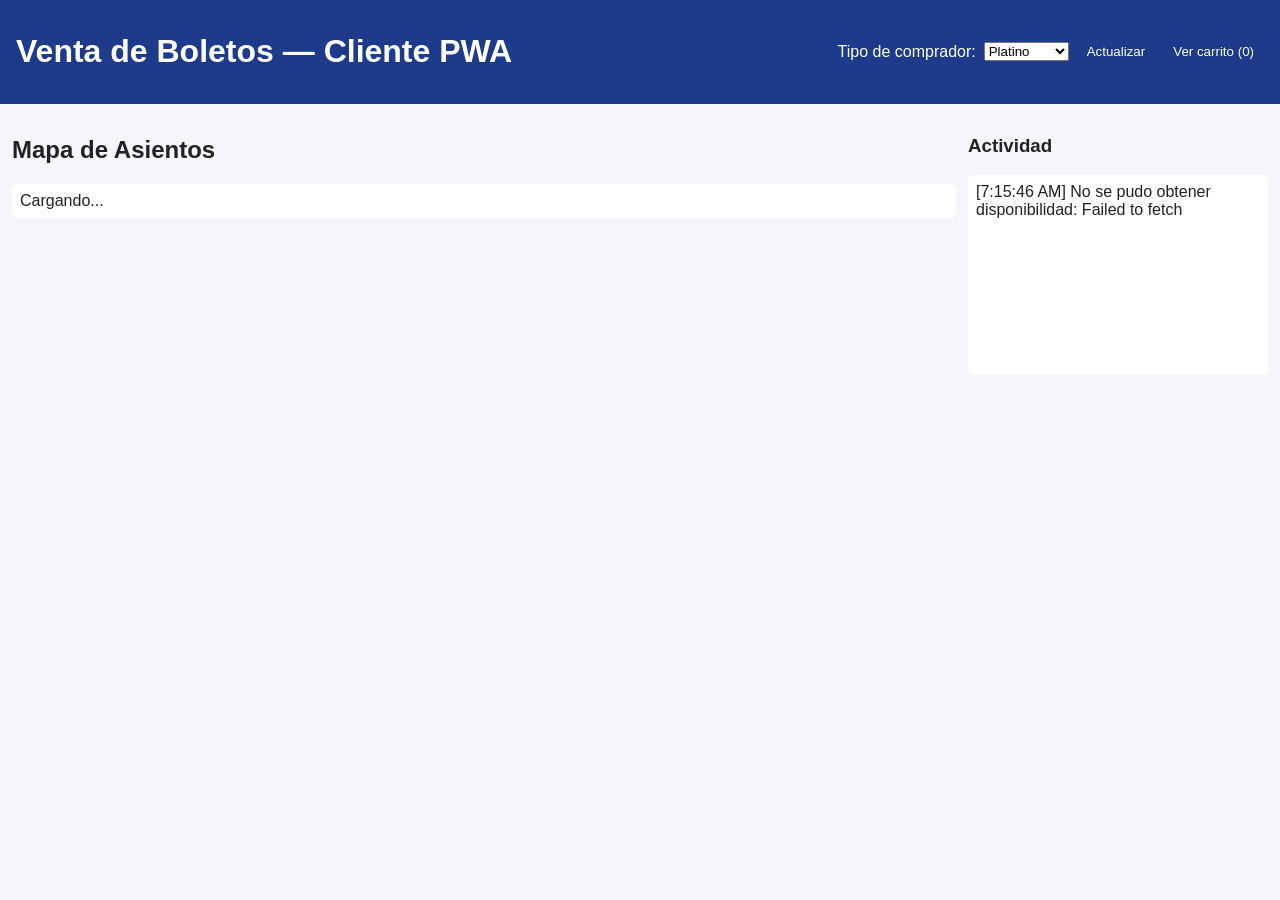
==== 07-App-PWA/webapp/index.html @ eeee7797 "PWA Version -  Practica 07 Iniciada con interfaz de usuario real (Yo)" ====
<!doctype html>
<html lang="es">
<head>
  <meta charset="utf-8" />
  <meta name="viewport" content="width=device-width,initial-scale=1" />
  <title>Simulación Venta - PWA</title>
  <link rel="manifest" href="/webapp/manifest.json" />
  <link rel="stylesheet" href="styles.css" />
</head>
<body>
  <header>
    <h1>Venta de Boletos — Cliente PWA</h1>
    <div id="controls">
      <label for="buyerType">Tipo de comprador:</label>
      <select id="buyerType">
        <option value="platino">Platino</option>
        <option value="preferente">Preferente</option>
        <option value="normal">General</option>
      </select>
      <button id="refreshBtn">Actualizar</button>
      <button id="openCartBtn">Ver carrito (<span id="cartCount">0</span>)</button>
    </div>
  </header>

  <main>
    <section id="mapSection">
      <h2>Mapa de Asientos</h2>
      <div id="seatMap">Cargando...</div>
    </section>

    <aside id="cartPanel" class="hidden">
      <h3>Carrito</h3>
      <ul id="cartList"></ul>
      <button id="buyAllBtn">Comprar seleccionados</button>
      <button id="clearCartBtn">Vaciar carrito</button>
    </aside>

    <section id="logSection">
      <h3>Actividad</h3>
      <div id="log"></div>
    </section>
  </main>

  <script src="app.js"></script>
</body>
</html>
---- 07-App-PWA/webapp/styles.css ----
* { box-sizing: border-box; font-family: Arial, sans-serif; }
body { margin: 0; padding: 0; background: #f4f6fb; color: #222; }
header { background: #1e3a8a; color: white; padding: 12px 16px; display:flex; align-items:center; justify-content:space-between; }
#controls { display:flex; gap:8px; align-items:center; }
main { display:flex; gap:12px; padding: 12px; }
#mapSection { flex: 1; }
#seatMap { display:grid; grid-template-columns: repeat(20, 1fr); gap:3px; background: #fff; padding: 8px; border-radius:6px; max-height: 70vh; overflow:auto; }
.seat { padding:6px; text-align:center; border-radius:4px; cursor:pointer; user-select:none; font-size:12px; }
.free { background:#e6f4ea; border:1px solid #c6e7cf; }
.reserved { background:#fff4e6; border:1px solid #f0d7b3; }
.sold { background:#fbeaea; border:1px solid #f2baba; color:#8b0000; cursor:not-allowed; }
.mine { outline:3px solid #2b6cb0; }
#cartPanel { width:320px; background:#fff; padding:8px; border-radius:6px; box-shadow: 0 4px 12px rgba(0,0,0,0.06); }
.hidden { display:none; }
#logSection { flex-basis: 300px; }
#log { background:#fff; padding:8px; height:200px; overflow:auto; border-radius:6px; }
button { background:#1e3a8a; color:white; border:none; padding:6px 10px; border-radius:4px; cursor:pointer; }
button.secondary { background:#64748b; }
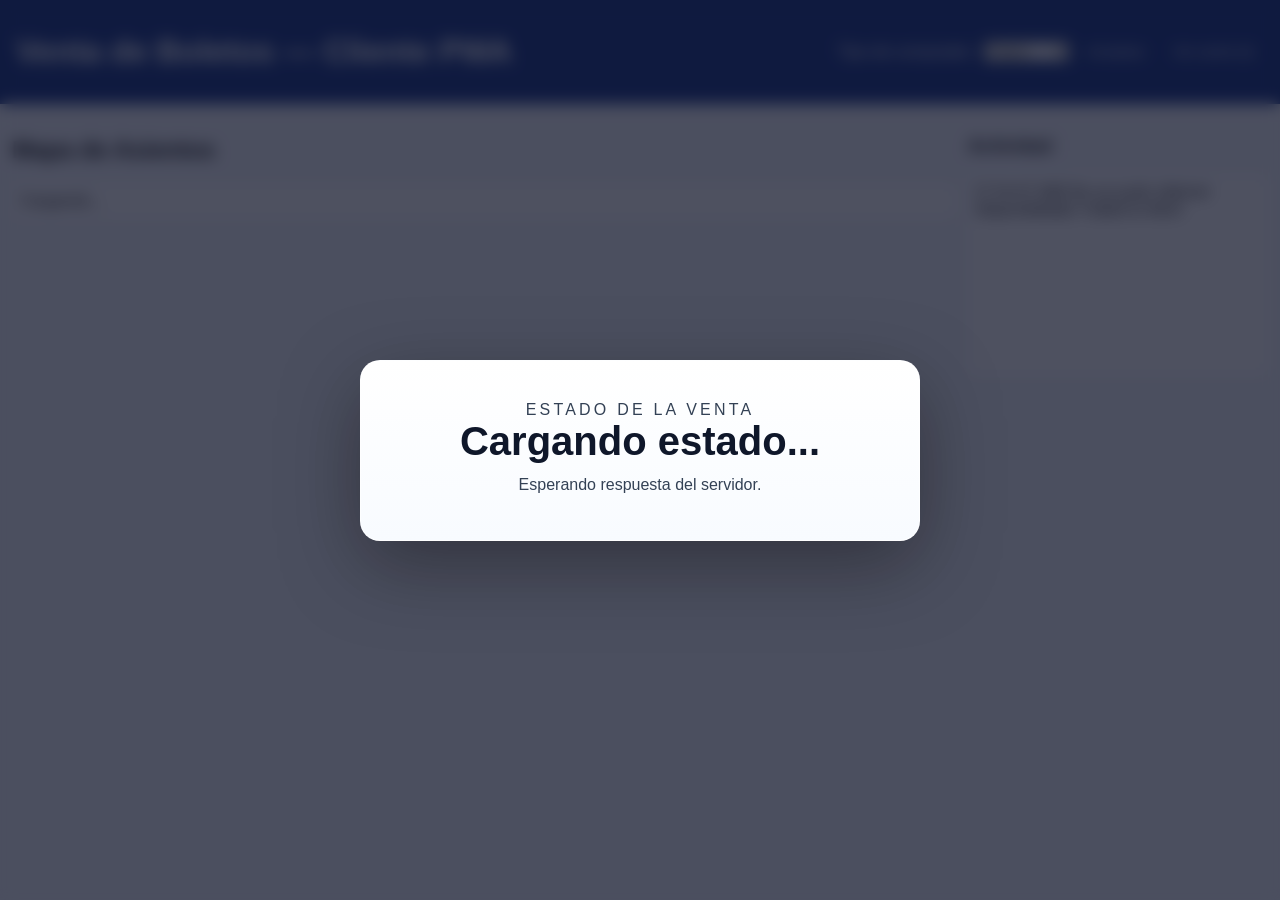
==== commit 0df45cfd: "chore: add .gitignore; remove local editor configs from index; update PWA and server API" ====
--- a/07-App-PWA/webapp/index.html
+++ b/07-App-PWA/webapp/index.html
@@ -22,6 +22,15 @@
     </div>
   </header>
 
+  <div id="saleOverlay" class="sale-overlay">
+    <div class="sale-overlay-card">
+      <p class="sale-overlay-kicker">Estado de la venta</p>
+      <h2 id="saleOverlayTitle">Cargando estado...</h2>
+      <p id="saleOverlayText">Esperando respuesta del servidor.</p>
+      <div id="saleOverlayTimer" class="sale-overlay-timer"></div>
+    </div>
+  </div>
+
   <main>
     <section id="mapSection">
       <h2>Mapa de Asientos</h2>
--- a/07-App-PWA/webapp/styles.css
+++ b/07-App-PWA/webapp/styles.css
@@ -1,7 +1,7 @@
 * { box-sizing: border-box; font-family: Arial, sans-serif; }
 body { margin: 0; padding: 0; background: #f4f6fb; color: #222; }
-header { background: #1e3a8a; color: white; padding: 12px 16px; display:flex; align-items:center; justify-content:space-between; }
-#controls { display:flex; gap:8px; align-items:center; }
+header { background: #1e3a8a; color: white; padding: 12px 16px; display:flex; align-items:center; justify-content:space-between; gap:12px; }
+#controls { display:flex; gap:8px; align-items:center; flex-wrap:wrap; }
 main { display:flex; gap:12px; padding: 12px; }
 #mapSection { flex: 1; }
 #seatMap { display:grid; grid-template-columns: repeat(20, 1fr); gap:3px; background: #fff; padding: 8px; border-radius:6px; max-height: 70vh; overflow:auto; }
@@ -16,3 +16,58 @@
 #log { background:#fff; padding:8px; height:200px; overflow:auto; border-radius:6px; }
 button { background:#1e3a8a; color:white; border:none; padding:6px 10px; border-radius:4px; cursor:pointer; }
 button.secondary { background:#64748b; }
+
+.sale-overlay {
+	position: fixed;
+	inset: 0;
+	display: flex;
+	align-items: center;
+	justify-content: center;
+	background: rgba(10, 15, 35, 0.72);
+	backdrop-filter: blur(8px);
+	z-index: 1000;
+	transition: opacity 0.25s ease, visibility 0.25s ease;
+}
+
+.sale-overlay.hidden {
+	opacity: 0;
+	visibility: hidden;
+	pointer-events: none;
+}
+
+.sale-overlay-card {
+	width: min(560px, calc(100vw - 32px));
+	background: linear-gradient(180deg, #ffffff 0%, #f8fbff 100%);
+	border-radius: 20px;
+	padding: 28px 30px;
+	text-align: center;
+	box-shadow: 0 24px 80px rgba(0, 0, 0, 0.35);
+	border: 1px solid rgba(255, 255, 255, 0.72);
+}
+
+.sale-overlay-kicker {
+	margin: 0 0 10px;
+	text-transform: uppercase;
+	letter-spacing: 0.2em;
+	font-size: 12px;
+	color: #64748b;
+}
+
+.sale-overlay-card h2 {
+	margin: 0;
+	font-size: clamp(26px, 4vw, 40px);
+	color: #0f172a;
+}
+
+.sale-overlay-card p {
+	margin: 12px 0 0;
+	font-size: 16px;
+	color: #334155;
+}
+
+.sale-overlay-timer {
+	margin-top: 18px;
+	font-size: 28px;
+	font-weight: 700;
+	color: #1e3a8a;
+}
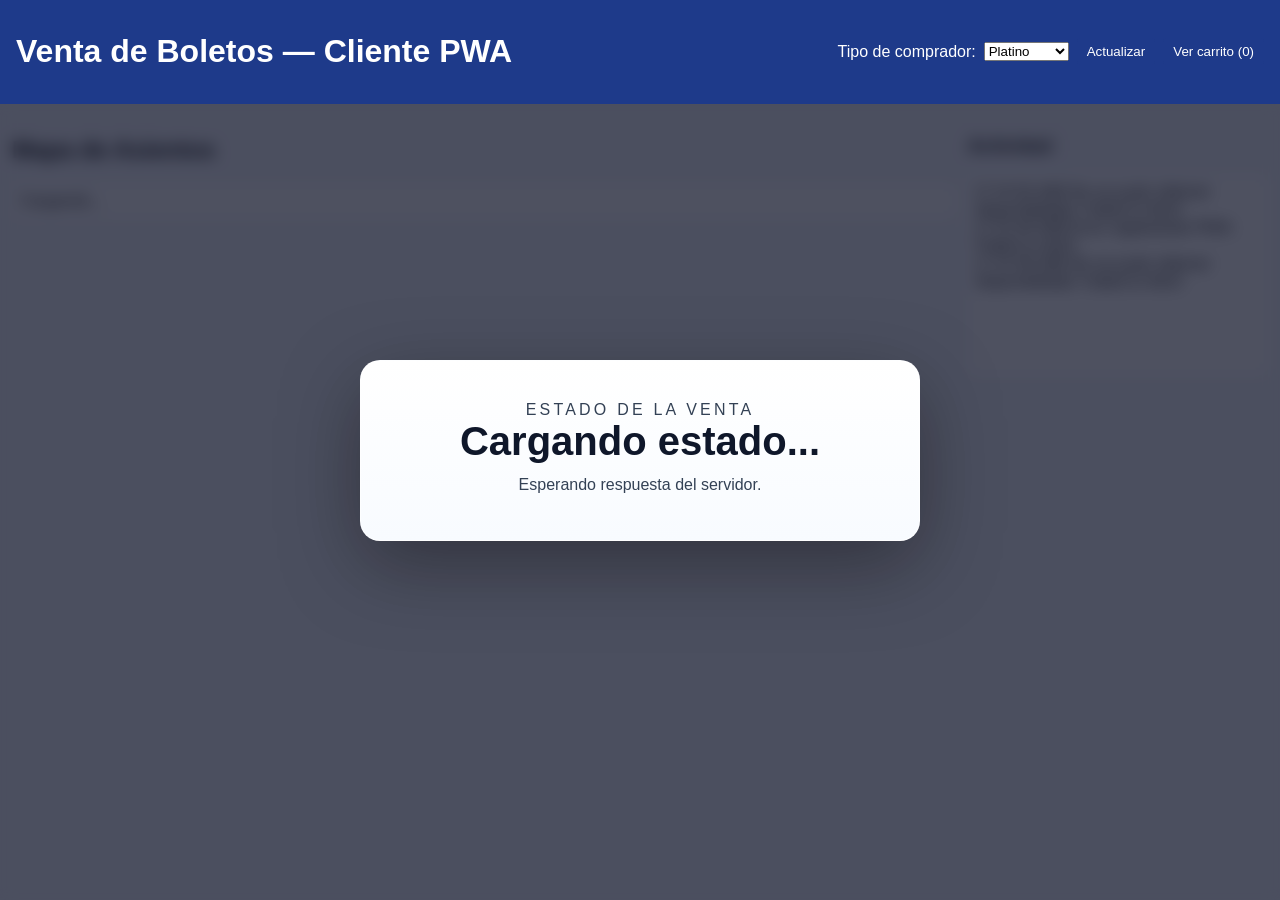
==== commit 7fa8b74b: "Mejora PWA" ====
--- a/07-App-PWA/webapp/index.html
+++ b/07-App-PWA/webapp/index.html
@@ -4,7 +4,7 @@
   <meta charset="utf-8" />
   <meta name="viewport" content="width=device-width,initial-scale=1" />
   <title>Simulación Venta - PWA</title>
-  <link rel="manifest" href="/webapp/manifest.json" />
+  <link rel="manifest" href="manifest.json" />
   <link rel="stylesheet" href="styles.css" />
 </head>
 <body>
--- a/07-App-PWA/webapp/styles.css
+++ b/07-App-PWA/webapp/styles.css
@@ -1,14 +1,16 @@
 * { box-sizing: border-box; font-family: Arial, sans-serif; }
 body { margin: 0; padding: 0; background: #f4f6fb; color: #222; }
-header { background: #1e3a8a; color: white; padding: 12px 16px; display:flex; align-items:center; justify-content:space-between; gap:12px; }
+header { background: #1e3a8a; color: white; padding: 12px 16px; display:flex; align-items:center; justify-content:space-between; gap:12px; position: relative; z-index: 1001; }
 #controls { display:flex; gap:8px; align-items:center; flex-wrap:wrap; }
 main { display:flex; gap:12px; padding: 12px; }
 #mapSection { flex: 1; }
 #seatMap { display:grid; grid-template-columns: repeat(20, 1fr); gap:3px; background: #fff; padding: 8px; border-radius:6px; max-height: 70vh; overflow:auto; }
 .seat { padding:6px; text-align:center; border-radius:4px; cursor:pointer; user-select:none; font-size:12px; }
 .free { background:#e6f4ea; border:1px solid #c6e7cf; }
-.reserved { background:#fff4e6; border:1px solid #f0d7b3; }
-.sold { background:#fbeaea; border:1px solid #f2baba; color:#8b0000; cursor:not-allowed; }
+.reserved { background:#4a90e2; border:1px solid #357abd; color:white; }
+.sold { background:#4a90e2; border:1px solid #357abd; color:white; cursor:not-allowed; }
+
+.section-label { grid-column: 1 / -1; text-align: center; padding: 8px; font-weight: bold; font-size: 14px; background: #f0f0f0; border: 1px solid #ddd; margin: 0; }
 .mine { outline:3px solid #2b6cb0; }
 #cartPanel { width:320px; background:#fff; padding:8px; border-radius:6px; box-shadow: 0 4px 12px rgba(0,0,0,0.06); }
 .hidden { display:none; }
